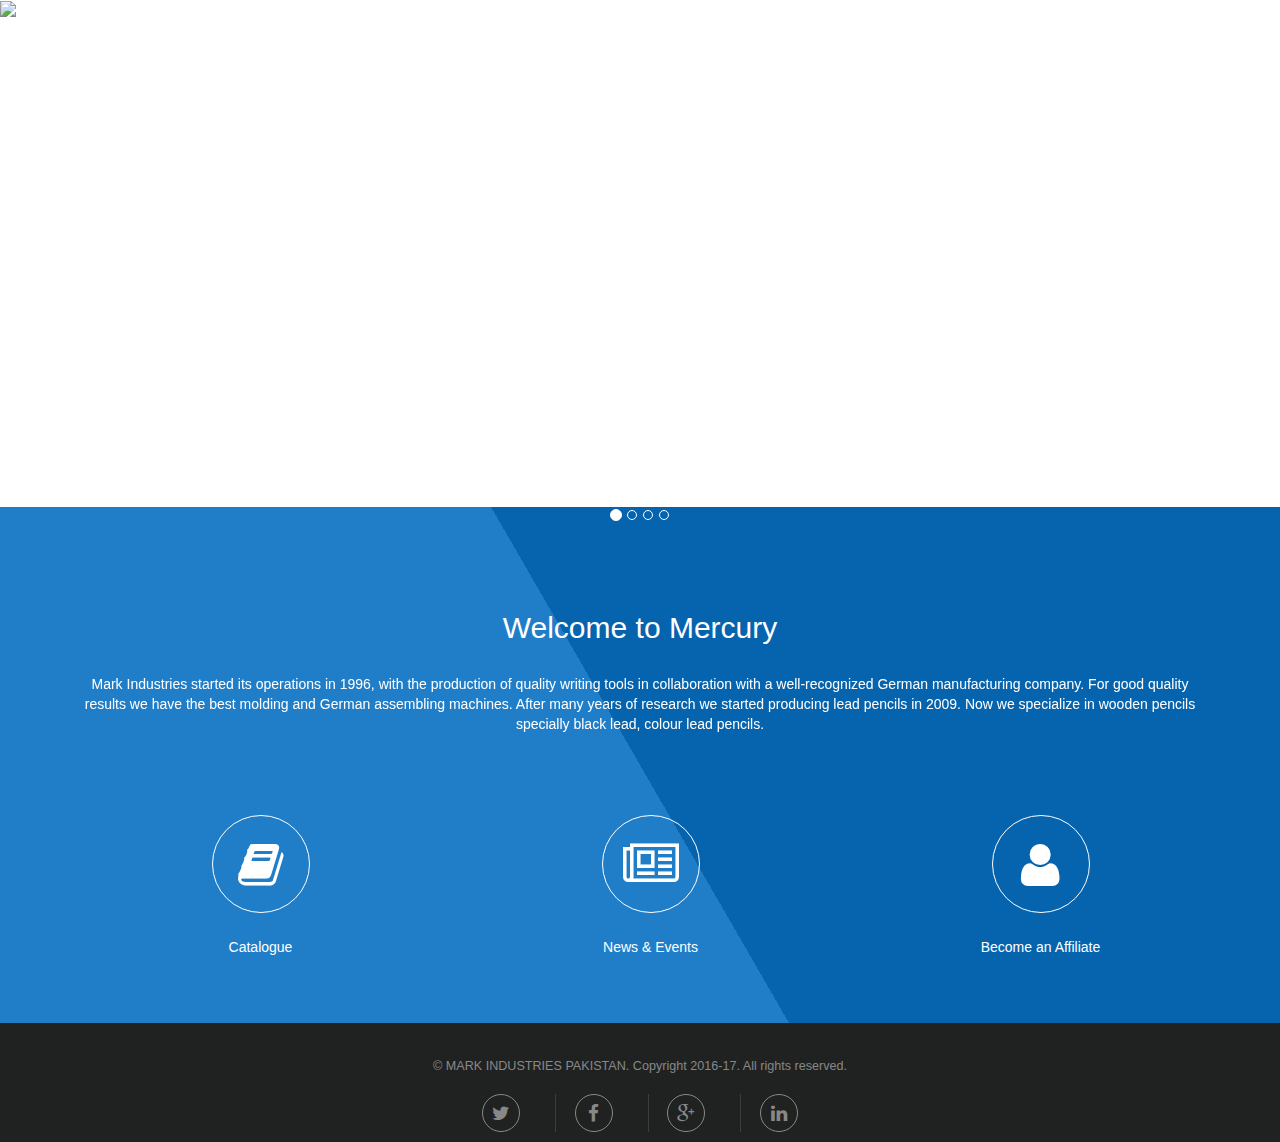
==== index2.html @ 8fe3e16c "Mark Industries [Concept]" ====
<!DOCTYPE html>

<html lang="en">
	<head>
		<meta charset="UTF-8">
		<title>MERCURY - Home</title>

		<script src="js/jquery.min.js"></script>
		<script src="js/skel.min.js"></script>
		<script src="js/skel-layers.min.js"></script>
		<script src="js/init.js"></script>
		<noscript>
			
			<link rel="stylesheet" href="css/style.css" />
      <link href="css/elements.css" rel="stylesheet">
<script src="js/my_js.js"></script>
			
		</noscript>
		<link rel="stylesheet" href="http://maxcdn.bootstrapcdn.com/bootstrap/3.3.6/css/bootstrap.min.css">
  <script src="https://ajax.googleapis.com/ajax/libs/jquery/1.12.2/jquery.min.js"></script>
  <script src="http://maxcdn.bootstrapcdn.com/bootstrap/3.3.6/js/bootstrap.min.js"></script>
	</head>
	
 
<!-- 	<body class= "landing" onload="enableAutoplay()">
		<audio loop id="myAudio" width="320" height="176" controls="controls">
  <source src="entrancesounds.mp3" type="audio/mp3">
 
</audio> -->
<body>

  <section>
		<!-- Header -->
			<header id="header" >
<!-- <div id="parent" style="margin:auto; text-align:center;"> -->
	<div>

<div class="container" style="width: 100%; height: 100%; padding: 0px;">
  <br>
  <div id="myCarousel" class="carousel slide" data-ride="carousel">
    <!-- Indicators -->
    <ol class="carousel-indicators">
      <li data-target="#myCarousel" data-slide-to="0" class="active"></li>
      <li data-target="#myCarousel" data-slide-to="1"></li>
      <li data-target="#myCarousel" data-slide-to="2"></li>
      <li data-target="#myCarousel" data-slide-to="3"></li>
    </ol>

    <!-- Wrapper for slides -->
    <div class="carousel-inner" role="listbox">


      <div class="item active">
        <img src="brito.jpg" alt="ONE" width="100%">
        <div class="carousel-caption">
          <!-- <h3>Chania</h3> -->
          <!-- <p>The atmosphere in Chania has a touch of Florence and Venice.</p> -->
        </div>
      </div>

    
      <div class="item">
        <img src="red.jpg" alt="TWO" width="100%">
        <div class="carousel-caption">
          <!-- <h3>Flowers</h3>
          <p>Beatiful flowers in Kolymbari, Crete.</p> -->
        </div>
      </div>

       <div class="item">
        <img src="urdu.jpg" alt="THREE" width="100%">
        <div class="carousel-caption">
          <!-- <h3>Flowers</h3>
          <p>Beatiful flowers in Kolymbari, Crete.</p> -->
        </div>
      </div>

       <div class="item">
        <img src="highlighter.jpg" alt="FOUR" width="100%">
        <div class="carousel-caption">
          <!-- <h3>Flowers</h3>
          <p>Beatiful flowers in Kolymbari, Crete.</p> -->
        </div>
      </div>


<!-- <div id="popup3" align="center" style="display: none" >Go to NYU Home</div>
</div> --> 	<!-- 
<h1><a href="#index.html">Welcome to the Entrance!</a></h1> -->

				<nav id="nav" style="top: -8px; position: fixed;">
					<ul class="actions">
          <img src="MERCURY LOGO NEW.png" style="width: 15%; height: 70%; display: block; margin-top: 15px; margin-left: auto; margin-right: auto;" align="left"></img>

          </nav>
          <nav id="nav" style="position: fixed;">
            <ul class="actions">
            
					<li><a href="index2.html">Home</a></li>
						<li><a href="index3.html">Products</a></li>
						<li><a href="index5.html">About Us</a></li>
						<li><a href="index4.html">Contact Us</a></li>
				</nav>

          
			</header>
			 </div>
</div>
	</li>
				</ul>
      </section>

<!-- One -->
      

    <!-- Two -->
      <!-- <section id="two" class="wrapper style1 align-center">
        <div class="container">
          <header>
            <h2>Welcome to Mercury</h2>
            <br>
            <p>Mark Industries started its operations in 1996, with the production of quality writing tools in collaboration with a well-recognized German manufacturing company. For good quality results we have the best molding and German assembling machines. After many years of research we started producing lead pencils in 2009. Now we specialize in wooden pencils specially black lead, colour lead pencils.</p>
          </header>
          <div class="row 200%">
            <section class="feature 6u 12u$(small)">
              <img class="image fit" src="images/pic01.jpg" alt="" />
              <h3 class="title">Lorem ipsum dolor</h3>
              <p>Lorem ipsum dolor sit amet, consectetur adipisicing elit. Dolore ipsa voluptate, quae quibusdam. Doloremque similique, reiciendis sit quibusdam aperiam? Lorem ipsum dolor sit amet, consectetur adipisicing elit.</p>
            </section>
            <section class="feature 6u$ 12u$(small)">
              <img class="image fit" src="images/pic02.jpg" alt="" />
              <h3 class="title">Esse, fugiat, in</h3>
              <p>Natus perspiciatis fugit illum porro iusto fuga nam voluptas minima voluptates deserunt, veniam reiciendis harum repellat necessitatibus. Animi, adipisci qui. Lorem ipsum dolor sit amet, consectetur adipisicing elit.</p>
            </section>
            <section class="feature 6u 12u$(small)">
              <img class="image fit" src="images/pic03.jpg" alt="" />
              <h3 class="title">Voluptates, repudiandae, dolor</h3>
              <p>Voluptatibus repellendus tempora, quia! Consequuntur atque, rerum quis, ullam labore officiis ipsa beatae dolore, assumenda eos harum repudiandae, qui ab! Lorem ipsum dolor sit amet, consectetur adipisicing elit.</p>
            </section>
            <section class="feature 6u$ 12u$(small)">
              <img class="image fit" src="images/pic04.jpg" alt="" />
              <h3 class="title">Eveniet, reiciendis, veniam</h3>
              <p>Rem nulla molestiae inventore quibusdam repudiandae doloremque eveniet ullam, qui autem possimus saepe laudantium numquam sapiente vel. Repudiandae, nihil tempore. Lorem ipsum dolor sit amet, consectetur adipisicing elit.</p>
            </section>
            <section class="4u$ 12u$(small)">
              <i class="icon big rounded fa-book"></i>
              <p>Catalogue</p>
            </section>

            <section class="4u$ 12u$(small)">
              <i class="icon big rounded fa-book"></i>
              <p>Catalogue</p>
            </section>
          </div>
          <footer>
            <ul class="actions">
              <li>
                <a href="#" class="button alt big">Learn More</a>
              </li>
            </ul>
          </footer>
        </div>
      </section>
 -->
 <br></br>
 <br></br>
 <br></br>
 <br></br>
 <br></br>
 <br></br>
 <br></br>
 <br></br>
 <br></br>
 <br></br>
 <br></br>
 
 
   <section id="one" class="wrapper style1 align-center">
        <div class="container">
          <header>
            <h2>Welcome to Mercury</h2>
            <br>
            <p>Mark Industries started its operations in 1996, with the production of quality writing tools in collaboration with a well-recognized German manufacturing company. For good quality results we have the best molding and German assembling machines. After many years of research we started producing lead pencils in 2009. Now we specialize in wooden pencils specially black lead, colour lead pencils.</p>
          </header>
          <div class="row 100%">
            <a href="#" style="color: white;"> <section class="4u 12u$(small)">
              <i class="icon big rounded fa-book"></i>
              <p>Catalogue</p></a>
            </section>
            <a href="#" style="color: white;"><section class="4u 12u$(small)">
              <i class="icon big rounded fa-newspaper-o"></i>
              <p>News & Events</p></a>
            </section>
            <a href="#" style="color: white;"><section class="4u$ 12u$(small)">
              <i class="icon big rounded fa-user"></i>
              <p>Become an Affiliate</p></a>
            </section>
          </div>
        </div>
      </section>

    <!-- Footer -->
      <footer id="footer">
        <div class="container">
          <!-- <div class="row"> -->
            <!-- <section class="4u 6u(medium) 12u$(small)">
              <h3>Lorem ipsum</h3>
              <p>Lorem ipsum dolor sit amet, consectetur adipisicing elit. Assumenda, cumque!</p>
              <ul class="alt">
                <li><a href="#">Lorem ipsum dolor sit amet.</a></li>
                <li><a href="#">Quod adipisci perferendis et itaque.</a></li>
                <li><a href="#">Itaque eveniet ullam, veritatis reiciendis?</a></li>
                <li><a href="#">Accusantium repellat accusamus a, soluta.</a></li>
              </ul>
            </section> -->
            <!-- <section class="4u 6u$(medium) 12u$(small)">
              <h3>Nostrum, repellat!</h3>
              <p>Tenetur voluptate exercitationem eius tempora! Obcaecati suscipit, soluta earum blanditiis.</p>
              <ul class="alt">
                <li><a href="#">Lorem ipsum dolor sit amet.</a></li>
                <li><a href="#">Id inventore, qui necessitatibus sunt.</a></li>
                <li><a href="#">Deleniti eum odit nostrum eveniet.</a></li>
                <li><a href="#">Illum consectetur quibusdam eos corporis.</a></li>
              </ul>
            </section> -->
            <!-- <section class="4u$ 12u$(small) 12u$(small)">
              <h4>Contact Us</h4>
              <ul class="icons">
                <li><a href="#" class="icon rounded fa-twitter"><span class="label">Twitter</span></a></li>
                <li><a href="#" class="icon rounded fa-facebook"><span class="label">Facebook</span></a></li>
                <li><a href="#" class="icon rounded fa-pinterest"><span class="label">Pinterest</span></a></li>
                <li><a href="#" class="icon rounded fa-google-plus"><span class="label">Google+</span></a></li>
                <li><a href="#" class="icon rounded fa-linkedin"><span class="label">LinkedIn</span></a></li>
              </ul> -->
              <!-- <ul class="tabular">
                <li> -->
                  <!-- <h4>Address</h4>
                  1234 Somewhere Road<br>
                  Nashville, TN 00000 -->
                <!-- </li>
                <li> -->
                  <!-- <h4>Mail</h4>
                  <a href="#">someone@untitled.tld</a> -->
                <!-- </li>
                <li> -->
                  <!-- <h4>Phone</h4>
                  (000) 000-0000 -->
                <!-- </li>
              </ul> -->
            <!-- </section> -->
          </div>
          <ul class="copyright">
            <li>&copy; MARK INDUSTRIES PAKISTAN. Copyright 2016-17. All rights reserved.</li>
            <br></br>
            <ul class="icons" align="center">
                <li><a href="#" class="icon rounded fa-twitter"><span class="label">Twitter</span></a></li>
                <li><a href="#" class="icon rounded fa-facebook"><span class="label">Facebook</span></a></li>
                <li><a href="#" class="icon rounded fa-google-plus"><span class="label">Google+</span></a></li>
                <li><a href="#" class="icon rounded fa-linkedin"><span class="label">LinkedIn</span></a></li>
              </ul>
          <!--  <li>Design: <a href="http://templated.co">TEMPLATED</a></li>
            <li>Images: <a href="http://unsplash.com">Unsplash</a></li>
          </ul>
        </div> -->
      </footer>
		<!-- Main -->
		

<!-- 			<section id="main"> -->
				<!-- <div class="container"> -->
					<!-- <div id="banner3">
 -->
					<!-- <header class="major">
						<h2>Entrance</h2>
						<p style="color:white;">This is the back entrance of the NYU Shanghai Academic Building. This is where the shuttle buses drop off and pick up students, when they need to go to and from the dorms.</p> -->
						
						<!-- <div class="moving-zone">
     <div class="popup2">
        <div class="popup2-content">
            <div class="popup2-text">
               <a href="#source_video" style="color:white; text-decoration:none;"> Scroll down to see more!</a><br/>
            </div>
        </div>
    </div>
</div> -->
					
				<!-- </div>
				<div id="parent1">
				<a href="index4.html"> <img src="cafe-icon.png" style="width: 100px; height: 100px; padding: 10px; margin-top: 100px; left: 10px; position: absolute;" align="left"></img></a>
					<div id="popup4" align="left" style="display: none; color:white; margin-top: 200px; position:absolute; left: 21px; width: 100px; padding: 10px;">2F Café</div>
</div> 	
<div id="parent2">
				<a href="index3.html"> <img src="lounge-icon.png" style="width: 100px; height: 100px; padding: 10px; margin-top: 250px; left: 10px; position: absolute;" align="left"></img></a>
					<div id="popup5" align="left" style="display: none; color:white; margin-top: 340px; position:absolute; left: 23px; width: 100px; padding: 10px;">Lounge</div>
</div> 	

<div id="parent3">
				<a href="index5.html"> <img src="library-icon.png" style="width: 100px; height: 100px; padding: 10px; margin-top: 250px; position: absolute; right: 10px;" align="right"></img></a>
					<div id="popup6" align="right" style="display: none; color:white; position:absolute; right: 25px; width: 100px; padding: 10px; margin-top: 340px;">Library</div>
</div> 	

<div id="parent4">
				<a href="index2.html"> <img src="entrance-icon.png" style="width: 100px; height: 100px; padding: 10px; margin-top: 100px; position: absolute; right: 10px;"  align="right"></img></a>
					<div id="popup7" align="right" style="display: none; color:white; position:absolute; right: 18px; width: 100px; padding: 10px; margin-top: 190px;">Entrance</div>
</div> 	
					<div class="valiantPhoto" id="source_video" data-photo-src="entrance.jpg"></div>
					<div class="moving-zone1"><div class="popup2">
        <div class="popup2-content">
            <div class="popup2-text">
               <a href="#Video" onclick= "$('#Video').css('display', 'block');document.getElementById('myAudio').pause();" style="color:white; text-decoration:none;"> Go to Live 360 Video!</a><br/>
            </div>
        </div>
    </div>
</div>
<div class="popup"> Click on the image and move your mouse to rotate, and get a 360 degree view! You can also zoom in and out using your mouse scroll.
    <div class="close ns-close"></div></div>

    <div id="Video" style="display: none; position: absolute;"> <iframe width="1280" height="720" src="https://www.youtube.com/embed/By4RHxQS0ng" frameborder="0" allowfullscreen></iframe> </div>
 -->
				

	</body>
</html>
---- css/style.css ----
@charset "UTF-8";
@import url(font-awesome.min.css);
@import url("http://fonts.googleapis.com/css?family=Lato:300,400");

/*
	Interphase by TEMPLATED
	templated.co @templatedco
	Released for free under the Creative Commons Attribution 3.0 license (templated.co/license)
*/

/* Basic */

	hmtl{
    box-shadow: inset 0px 0px 90px rgba(0, 0, 0, 0.5);
  height:100%
}

/*body{
  background:#27AE60;
  margin:0px;
  padding:0px;
  position:relative;
}*/


/*.moving-zone1 {
    position: absolute;
*/    /*top:80%; right:10%;*/
/*    width:300px; height:120px;
*/    /*margin: -120px 0 0 320px;*/
/*    right: 10px;
    top:95% ;
      perspective: 800px;
}
*/
/*.moving-zone {
    position: absolute;
    top:50%; left:50%;
    width:300px; height:120px;
    margin: -120px 0 0 320px;
    perspective: 800px;
}
.popup2 {
    position: absolute;
    width:300px;
    padding: 10px;
    box-sizing: border-box;
    border-radius: 20px 0 20px 0;
    cursor: pointer;
    transform-style: preserve-3d;
    background: -webkit-linear-gradient(top left, transparent 100%, #581845 50%);
    background:    -moz-linear-gradient(top left, transparent 100%, #581845 50%);
    background:     -ms-linear-gradient(top left, transparent 100%, #581845 50%);
    background:      -o-linear-gradient(top left, transparent 100%, #581845 50%);
    background:         linear-gradient(top left, transparent 100%, #581845 50%);
}
.popup2:before {
    content: '';
    position: absolute;
    left:5%; top:5%;
    width:90%; height:90%;
    border-radius: inherit;
    background: rgba(0,0,0,.1);
    box-shadow: 0 0 40px 20px rgba(0,0,0,.1);
    transform: translateZ(-100px);
}
.popup2-content {
    background: rgba(88, 24, 69, 0.6);
    padding: 20px;
    box-sizing: border-box;
    border-radius: 10px 0 10px 0;
}
.popup2-text {
    color: white;
    font-family: "Lato", Helvetica, sans-serif;
    font-size: 20px;
    line-height: 30px;
    font-weight: 100;
    text-align: center;
    transform: translateZ(15px);

}

.popup2-text:hover{

text-decoration: underline;

}
*/
/*.popup2-text b {
    color: #57164c;
    font-weight: 300;
}
*/
#wrapper{
	display: none;
  position:relative;
  width:500px;
  height:500px;
  /*background:#27AE60;*/
  margin: 0px auto;
  -webkit-box-shadow: 0px 0px 20px 0px rgba(50, 50, 50, 0.1);
  -moz-box-shadow:    0px 0px 20px 0px rgba(50, 50, 50, 0.1);
  box-shadow:         0px 0px 20px 0px rgba(50, 50, 50, 0.1);
  transition: box-shadow 0.8s;
}

#wrapper:hover{
  -webkit-box-shadow: 0px 0px 20px 0px rgba(50, 50, 50, 0.3);
  -moz-box-shadow:    0px 0px 20px 0px rgba(50, 50, 50, 0.3);
  box-shadow:         0px 0px 20px 0px rgba(50, 50, 50, 0.3);
}

/*
.bounce {
  -moz-animation: bounce 2s infinite;
  -webkit-animation: bounce 2s infinite;
  animation: bounce 2s infinite;
}*/

#test p,h2,i {
    margin-top: 25px;
    font-size: 21px;
    text-align: center;

    -webkit-animation: fadein 2s; /* Safari, Chrome and Opera > 12.1 */
       -moz-animation: fadein 2s; /* Firefox < 16 */
        -ms-animation: fadein 2s; /* Internet Explorer */
         -o-animation: fadein 2s; /* Opera < 12.1 */
            animation: fadein 2s;
}

@keyframes fadein {
    from { opacity: 0; }
    to   { opacity: 1; }
}

/* Firefox < 16 */
@-moz-keyframes fadein {
    from { opacity: 0; }
    to   { opacity: 1; }
}

/* Safari, Chrome and Opera > 12.1 */
@-webkit-keyframes fadein {
    from { opacity: 0; }
    to   { opacity: 1; }
}

/* Internet Explorer */
@-ms-keyframes fadein {
    from { opacity: 0; }
    to   { opacity: 1; }
}

/* Opera < 12.1 */
@-o-keyframes fadein {
    from { opacity: 0; }
    to   { opacity: 1; }
}

i:hover {

color:#53B1FB;
-moz-transition: all 0.3s ease-in-out;
			-webkit-transition: all 0.3s ease-in-out;
			-o-transition: all 0.3s ease-in-out;
			-ms-transition: all 0.3s ease-in-out;
			transition: all 0.3s ease-in-out;
}

/*.bounce {
 
  -webkit-animation:bounce 3s infinite;
}

@-webkit-keyframes bounce {
  0%       { bottom:5px; }
  25%, 75% { bottom:15px; }
  50%      { bottom:20px; }
  100%     {bottom:0;}
}
HTML*/


.bounce {
  position:relative;
  left:50%;
  bottom:0;
  margin-top:-25px;
  margin-left:-25px;
  height:50px;
  width:50px;
  -webkit-animation:bounce 2.5s infinite;
}

@-webkit-keyframes bounce {
  0%       { bottom:5px; }
  25%, 75% { bottom:15px; }
  50%      { bottom:20px; }
  100%     {bottom:0;}
}
	body {
		background: white;
	}

	body, select, textarea {
		color: #444;
		font-family: "Lato", Helvetica, sans-serif;
		font-size: 15pt;
		font-weight: 300;
		line-height: 1.65em;
	}

	a {
		color: white;
		text-decoration: underline;
	}

		a:hover {
			text-decoration: none;
		}

	strong, b {
		color: #0664ae;
		font-weight: 400;
	}

	em, i {
		font-style: italic;
	}

	p {
		margin: 0 0 2em 0;
	}

	h1, h2, h3, h4, h5, h6 {
		color: white;
		font-weight: 300;
		line-height: 1em;
		margin: 0 0 1em 0;
	}

		h1 a, h2 a, h3 a, h4 a, h5 a, h6 a {
			color: inherit;
			text-decoration: none;
		}

	h2 {
		font-size: 1.75em;
		line-height: 1.5em;
	}

	h3 {
		font-size: 1.35em;
		line-height: 1.5em;
	}

	h4 {
		font-size: 1.1em;
		line-height: 1.5em;
	}

	h5 {
		font-size: 0.9em;
		line-height: 1.5em;
	}

	h6 {
		font-size: 0.7em;
		line-height: 1.5em;
	}

	sub {
		font-size: 0.8em;
		position: relative;
		top: 0.5em;
	}

	sup {
		font-size: 0.8em;
		position: relative;
		top: -0.5em;
	}

	hr {
		border: 0;
		border-bottom: medium 1px rgba(144, 144, 144, 0.25);
		margin: 2em 0;
	}

		hr.major {
			margin: 3em 0;
		}

	blockquote {
		border-left: solid 4px rgba(144, 144, 144, 0.25);
		font-style: italic;
		margin: 0 0 2em 0;
		padding: 0.5em 0 0.5em 2em;
	}

	code {
		background: rgba(144, 144, 144, 0.075);
		border-radius: 4px;
		border: solid 1px rgba(144, 144, 144, 0.25);
		font-family: "Courier New", monospace;
		font-size: 0.9em;
		margin: 0 0.25em;
		padding: 0.25em 0.65em;
	}

	pre {
		-webkit-overflow-scrolling: touch;
		font-family: "Courier New", monospace;
		font-size: 0.9em;
		margin: 0 0 2em 0;
	}

		pre code {
			display: block;
			line-height: 1.75em;
			padding: 1em 1.5em;
			overflow-x: auto;
		}

	.align-left {
		text-align: left;
	}

	.align-center {
		text-align: center;
	}

	.align-right {
		text-align: right;
	}

	
/*img.logo
{
    -webkit-animation-name:             rotate; 
    -webkit-animation-duration:         4s; 
    -webkit-animation-iteration-count:  infinite;
    -webkit-animation-timing-function: linear;
}*/
/*#clip2 {*/
/*
		overflow: hidden*/
/*		margin:auto; 
		margin-top: 50px; 
		margin-bottom: 30px;
		position: absolute;
		display: none;
		width: 800px; 
		height: 500px; 
		
	}
*/
/*	#clip3 {*/
/*
		overflow: hidden*/
/*		margin:auto; 
		margin-top: 50px; 
		margin-bottom: 30px;
		position: absolute;
		display: none;
		width: 800px; 
		height: 500px; 
		
	}
*/
/*	#clip4 {*/
/*
		overflow: hidden*/
/*		margin:auto; 
		margin-top: 50px; 
		margin-bottom: 30px;
		position: absolute;
		display: none;
		width: 800px; 
		height: 500px; 
		
	}
*/



	/* The container <div> - needed to position the dropdown content */
/*.dropdown {
    position: relative;
    display: block;
}
*/
/* Dropdown Content (Hidden by Default) */
/*.dropdown-content {
    display: none;
    position: absolute;
    background-color: #f9f9f9;
    min-width: 160px;
    /*box-shadow: 0px 8px 16px 0px rgba(0,0,0,0.2);*/
/*}
*//**/
/* Links inside the dropdown */
/*.dropdown-content a {
    color: black;
    padding: 12px 16px;
    text-decoration: none;
    display: block;
}
*/
/* Change color of dropdown links on hover */
/*.dropdown-content a:hover {background-color: #f1f1f1}
*/

/* Show the dropdown menu on hover */
/*.dropdown:hover .dropdown-content {
    display: block;
}
*/
/* Change the background color of the dropdown button when the dropdown content is shown */
/*.dropdown:hover .dropbtn {
    background-color: #3e8e41;
    padding: 12px 16px;
}
*/

/* The container <div> - needed to position the dropdown content */
/*.dropdown1 {
    position: absolute;
    display: none;

}
*/
/*.dropbtn1{

    background-color: #57264c;
			border: 1px solid #ffffff;
			font-weight: 300;
			color: white;
			padding: 10px;
			margin-left: 10px;
			margin-top: 100px;

}
*/
/* Dropdown Content (Hidden by Default) */
/*.dropdown1-content {
    display: none;
    position: absolute;
    background-color: #f9f9f9;
    min-width: 160px;
    box-shadow: 0px 8px 16px 0px rgba(0,0,0,0.2);
}
*/
/* Links inside the dropdown */
/*.dropdown1-content a {
    color: black;
    padding: 12px 16px;
    text-decoration: none;
    display: block;
}
*/
/* Change color of dropdown links on hover */
/*.dropdown1-content a:hover {background-color: #f1f1f1}
*/
/* Show the dropdown menu on hover */
/*.dropdown1:hover .dropdown-content {
    display: block;
}
*/
/* Change the background color of the dropdown button when the dropdown content is shown */
/*.dropdown1:hover .dropbtn1 {
    background-color: #85467A;
}
*/

 .carousel-inner {
    height: 550px;
}

.carousel-inner .item {
    max-width: 100%;
    max-height: 100%;
}

.carousel-inner .item img {
    width: 100%;
    min-height: 100%;
    max-height: none;
}

/* Section/Article */

	section.special, article.special {
		text-align: center;
	}

	header p {
		position: relative;
		margin: 0 0 1.5em 0;
	}

	header h2 + p {
		font-size: 1.25em;
		margin-top: -1em;
		line-height: 1.5em;
	}

	header h3 + p {
		font-size: 1.1em;
		margin-top: -0.8em;
		line-height: 1.5em;
	}

	header h4 + p,
	header h5 + p,
	header h6 + p {
		font-size: 0.9em;
		margin-top: -0.6em;
		line-height: 1.5em;
	}

	header.major {
		text-align: center;
		margin-bottom: 3em;
	}

		header.major h2 {
			font-size: 3em;
		}

		header.major p {
			border-top: medium double white;
			display: inline-block;
			padding: 2em 2em 0 2em;
		}

/* Form */

	

	label {
		color: #666;
		display: block;
		font-size: 0.9em;
		font-weight: 400;
		
	}

	
	.select-wrapper {
		text-decoration: none;
		display: block;
		position: relative;
	}

		.select-wrapper:before {
			content: "";
			-moz-osx-font-smoothing: grayscale;
			-webkit-font-smoothing: antialiased;
			font-family: FontAwesome;
			font-style: normal;
			font-weight: normal;
			text-transform: none !important;
		}

		.select-wrapper:before {
			color: rgba(144, 144, 144, 0.25);
			display: block;
			height: 2.75em;
			line-height: 2.75em;
			pointer-events: none;
			position: absolute;
			right: 0;
			text-align: center;
			top: 0;
			width: 2.75em;
		}

		.select-wrapper select::-ms-expand {
			display: none;
		}

	
	textarea {
		padding: 0.75em 1em;
	}

	
/* Box */

	.box {
		border-radius: 4px;
		border: solid 1px rgba(144, 144, 144, 0.25);
		margin-bottom: 2em;
		padding: 1.5em;
	}

		.box > :last-child,
		.box > :last-child > :last-child,
		.box > :last-child > :last-child > :last-child {
			margin-bottom: 0;
		}

		.box.alt {
			border: 0;
			border-radius: 0;
			padding: 0;
		}

/* Icon */

	.icon {
		text-decoration: none;
		border-bottom: none;
		position: relative;
		color: white;
		opacity: 1;
	}

	.icon:hover {

		opacity: 0.6;
		-moz-transition: all 0.3s ease-in-out;
			-webkit-transition: all 0.3s ease-in-out;
			-o-transition: all 0.3s ease-in-out;
			-ms-transition: all 0.3s ease-in-out;
			transition: all 0.3s ease-in-out;
	}

		.icon:before {
			-moz-osx-font-smoothing: grayscale;
			-webkit-font-smoothing: antialiased;
			font-family: FontAwesome;
			font-style: normal;
			font-weight: normal;
			text-transform: none !important;
		}

		.icon > .label {
			display: none;
		}

		.icon.rounded {
			border-radius: 100%;
			border: 1px solid #4dac71;
			display: inline-block;
			height: 2em;
			line-height: 2em;
			text-align: center;
			width: 2em;
		}

			.icon.rounded.big {
				font-size: 3.5em;
			}

/* Image */

	.image {
		border-radius: 4px;
		border: 0;
		display: inline-block;
		position: relative;
	}

		.image img {
			border-radius: 4px;
			display: block;
		}

		.image.left {
			float: left;
			padding: 0 1.5em 1em 0;
			top: 0.25em;
		}

		.image.right {
			float: right;
			padding: 0 0 1em 1.5em;
			top: 0.25em;
		}

		.image.left, .image.right {
			max-width: 40%;
		}

			.image.left img, .image.right img {
				width: 100%;
			}

		.image.fit {
			display: block;
			margin: 0 0 2em 0;
			width: 100%;
		}

			.image.fit img {
				width: 100%;
			}

/* List */

/*	ol {
		list-style: decimal;
		margin: 0 0 2em 0;
		padding-left: 1.25em;
	}

*//*		ol li {
			padding-left: 0.25em;
		}
*/
	ul {
		list-style: disc;
		margin: 0 0 2em 0;
		/*padding-left: 1em;*/
	}
/*
		ul li {
			padding-left: 0.5em;
		}*/

		ul.alt {
			list-style: none;
			padding-left: 0;
		}

			ul.alt li {
				border-top: solid 1px rgba(144, 144, 144, 0.25);
				padding: 0.8em 0;
			}

				ul.alt li:first-child {
					border-top: 0;
					padding-top: 0;
				}

		ul.icons {
			cursor: default;
			list-style: none;
			padding-left: 0;
		}

			ul.icons li {
				display: inline-block;
				padding: 0 1em 0 0;
			}

				ul.icons li:last-child {
					padding-right: 0;
				}

		ul.actions {
			cursor: default;
			list-style: none;
			padding-left: 0;
		}

			ul.actions li {
				display: inline-block;
				padding: 0 1em 0 0;
				vertical-align: middle;
			}

				ul.actions li:last-child {
					padding-right: 0;
				}

			ul.actions.small li {
				padding: 0 0.5em 0 0;
			}

			ul.actions.vertical li {
				display: block;
				padding: 1em 0 0 0;
			}

				ul.actions.vertical li:first-child {
					padding-top: 0;
				}

				ul.actions.vertical li > * {
					margin-bottom: 0;
				}

			ul.actions.vertical.small li {
				padding: 0.5em 0 0 0;
			}

				ul.actions.vertical.small li:first-child {
					padding-top: 0;
				}

			ul.actions.fit {
				display: table;
				margin-left: -1em;
				padding: 0;
				table-layout: fixed;
				width: calc(100% + 1em);
			}

				ul.actions.fit li {
					display: table-cell;
					padding: 0 0 0 1em;
				}

					ul.actions.fit li > * {
						margin-bottom: 0;
					}

				ul.actions.fit.small {
					margin-left: -0.5em;
					width: calc(100% + 0.5em);
				}

					ul.actions.fit.small li {
						padding: 0 0 0 0.5em;
					}

		ul.tabular {
			list-style: outside none none;
			padding: 0px;
		}

			ul.tabular li {
				border-top: solid 1px rgba(144, 144, 144, 0.25);
				line-height: 1.75em;
				margin: 1.5em 0px 0px;
				padding-left: 7em;
				padding-top: 12px;
				position: relative;
			}

				ul.tabular li:first-child {
					border-top: 0;
					margin-top: 0;
				}

				ul.tabular li h3 {
					left: 0px;
					position: absolute;
					text-align: center;
					top: 12px;
					vertical-align: top;
					width: 1em;
				}

	dl {
		margin: 0 0 2em 0;
	}

/* Table */

	.table-wrapper {
		-webkit-overflow-scrolling: touch;
		overflow-x: auto;
	}

	/*table {
		margin: 0 0 2em 0;
		width: 100%;
	}

		table tbody tr {
			border: solid 1px rgba(144, 144, 144, 0.25);
			border-left: 0;
			border-right: 0;
		}

			table tbody tr:nth-child(2n + 1) {
				background-color: rgba(144, 144, 144, 0.075);
			}

		table td {
			padding: 0.75em 0.75em;
		}

		table th {
			color: #666;
			font-size: 0.9em;
			font-weight: 400;
			padding: 0 0.75em 0.75em 0.75em;
			text-align: left;
		}

		table thead {
			border-bottom: solid 2px rgba(144, 144, 144, 0.25);
		}

		table tfoot {
			border-top: solid 2px rgba(144, 144, 144, 0.25);
		}

		table.alt {
			border-collapse: separate;
		}

			table.alt tbody tr td {
				border: solid 1px rgba(144, 144, 144, 0.25);
				border-left-width: 0;
				border-top-width: 0;
			}

				table.alt tbody tr td:first-child {
					border-left-width: 1px;
				}

			table.alt tbody tr:first-child td {
				border-top-width: 1px;
			}

			table.alt thead {
				border-bottom: 0;
			}

			table.alt tfoot {
				border-top: 0;
			}
*/

/* Footer */

	#footer {
		background: #202222;
		color: #888;
		padding: 10px;
	}

		#footer h2, #footer h3, #footer h4 {
			color: #ffffff;
		}

		#footer a {
			-moz-transition: all 0.2s ease-in-out;
			-webkit-transition: all 0.2s ease-in-out;
			-o-transition: all 0.2s ease-in-out;
			-ms-transition: all 0.2s ease-in-out;
			transition: all 0.2s ease-in-out;
			color: #888;
		}

			#footer a:active, #footer a:hover {
				color: #ffffff;
			}

		#footer .icons .rounded {
			border-color: #888;
			font-size: 1.5em;
		}

			#footer .icons .rounded:active, #footer .icons .rounded:hover {
				border-color: #ffffff;
			}

		#footer .copyright {
			font-size: 0.9em;
			margin: 2em 0 0 0;
			padding: 0;
			text-align: center;
		}

			#footer .copyright li {
				border-left: solid 1px rgba(144, 144, 144, 0.25);
				display: inline-block;
				list-style: none;
				margin-left: 1.5em;
				padding-left: 1.5em;
			}

				#footer .copyright li:first-child {
					border-left: 0;
					margin-left: 0;
					padding-left: 0;
				}
/* Button */

	/*input[type="submit"],
	input[type="reset"],
	input[type="button"],
	.button {
		-moz-appearance: none;
		-webkit-appearance: none;
		-o-appearance: none;
		-ms-appearance: none;
		appearance: none;
		-moz-transition: background-color 0.2s ease-in-out, color 0.2s ease-in-out;
		-webkit-transition: background-color 0.2s ease-in-out, color 0.2s ease-in-out;
		-o-transition: background-color 0.2s ease-in-out, color 0.2s ease-in-out;
		-ms-transition: background-color 0.2s ease-in-out, color 0.2s ease-in-out;
		transition: background-color 0.2s ease-in-out, color 0.2s ease-in-out;
		background-color: rgba(88, 24, 69, 0.4);
		border-radius: 4px;
		border: 0;
		color: #ffffff !important;
		cursor: pointer;
		display: inline-block;
		font-weight: 400;
		font-family: "Lato", Helvetica, sans-serif;
		height: 2.85em;
		line-height: 2.8em;
		padding: 0 2em;
		text-align: center;
		text-decoration: none;
		white-space: nowrap;
	}

		input[type="submit"]:hover,
		input[type="reset"]:hover,
		input[type="button"]:hover,
		.button:hover {
			background-color: rgba(88, 24, 69, 0.6);
		}

		input[type="submit"]:active,
		input[type="reset"]:active,
		input[type="button"]:active,
		.button:active {
			background-color: rgba(88, 24, 69, 0.6);
		}

		input[type="submit"].icon,
		input[type="reset"].icon,
		input[type="button"].icon,
		.button.icon {
			padding-left: 1.35em;
		}

			input[type="submit"].icon:before,
			input[type="reset"].icon:before,
			input[type="button"].icon:before,
			.button.icon:before {
				margin-right: 0.5em;
			}

		input[type="submit"].fit,
		input[type="reset"].fit,
		input[type="button"].fit,
		.button.fit {
			display: block;
			margin: 0 0 1em 0;
			width: 100%;
		}

		input[type="submit"].small,
		input[type="reset"].small,
		input[type="button"].small,
		.button.small {
			font-size: 0.8em;
		}

		input[type="submit"].big,
		input[type="reset"].big,
		input[type="button"].big,
		.button.big {
			font-size: 1.35em;
		}

		input[type="submit"].alt,
		input[type="reset"].alt,
		input[type="button"].alt,
		.button.alt {
			background-color: transparent;
			box-shadow: inset 0 0 0 2px rgba(144, 144, 144, 0.25);
			color: #666 !important;
		}

			input[type="submit"].alt:hover,
			input[type="reset"].alt:hover,
			input[type="button"].alt:hover,
			.button.alt:hover {
				background-color: rgba(144, 144, 144, 0.075);
			}

			input[type="submit"].alt:active,
			input[type="reset"].alt:active,
			input[type="button"].alt:active,
			.button.alt:active {
				background-color: rgba(144, 144, 144, 0.2);
			}

			input[type="submit"].alt.icon:before,
			input[type="reset"].alt.icon:before,
			input[type="button"].alt.icon:before,
			.button.alt.icon:before {
				color: white;
			}

		input[type="submit"].special,
		input[type="reset"].special,
		input[type="button"].special,
		.button.special {
			background-color: #4dac71;
			color: #ffffff !important;
		}

			input[type="submit"].special:hover,
			input[type="reset"].special:hover,
			input[type="button"].special:hover,
			.button.special:hover {
				background-color: #5cb67e;
			}

			input[type="submit"].special:active,
			input[type="reset"].special:active,
			input[type="button"].special:active,
			.button.special:active {
				background-color: #459a65;
			}

		input[type="submit"].disabled, input[type="submit"]:disabled,
		input[type="reset"].disabled,
		input[type="reset"]:disabled,
		input[type="button"].disabled,
		input[type="button"]:disabled,
		.button.disabled,
		.button:disabled {
			background-color: #444 !important;
			box-shadow: inset 0 -0.15em 0 0 rgba(0, 0, 0, 0.15);
			color: #fff !important;
			cursor: default;
			opacity: 0.25;
		}
*/
/* Header */

	body.landing #header {
		background-color: transparent;
		left: 0;
		position: absolute;
		top: 0;
	}

	#header {
		background-color: transparent;
		color: #ffffff;
		cursor: default;
		height: 4.75em;
		line-height: 1px;
		width: 100%;
		z-index: 10000;
	}

		#header h1 {
			color: #ffffff;
			height: inherit;
			left: 2.5em;
			line-height: inherit;
			margin: 0;
			padding: 0;
			position: absolute;
			top: 0;
		}

			#header h1 a {
				font-size: 1.25em;
			}

		#header nav {
			height: inherit;
			line-height: inherit;
			position: absolute;
			margin-right: 18px;
			top: 30px;
			vertical-align: middle;
		}

			#header nav > ul {
				list-style: none;
				margin: 0;
				padding-left: 0;
			}

				#header nav > ul > li {
					border-radius: 10px;
					display: inline-block;
					margin-left: 2.75em;
					padding-left: 0;
					font-size: 15px;
				}

					#header nav > ul > li a {
						-moz-transition: color 0.2s ease-in-out;
						-webkit-transition: color 0.2s ease-in-out;
						-o-transition: color 0.2s ease-in-out;
						-ms-transition: color 0.2s ease-in-out;
						transition: color 0.2s ease-in-out;
						color: white;
						display: inline-block;
						text-decoration: none;
					}

						#header nav > ul > li a:hover {
							color: #53B1FB;
						}

					#header nav > ul > li:first-child {
						margin-left: 0;
					}

					#header nav > ul > li .button {
						height: 2.25em;
						line-height: 2.25em;
						margin-bottom: 0;
						padding: 0 1em;
						position: relative;
						top: -0.075em;
						vertical-align: middle;
					}

		#header .container {
			position: relative;
		}

			#header .container h1 {
				left: 0;
			}

			#header .container nav {
				right: 0;
			}




		#header2 h1 {
			color: #ffffff;
			height: inherit;
			left: 2.5em;
			line-height: inherit;
			margin: 0;
			padding: 0;
			position: absolute;
			top: 0;
		}

			#header2 h1, h2 {
				font-size: 2.25em;
			}

			#header2 a {
				font-size: 1.00em;
			}

		#header2 nav {
			height: inherit;
			line-height: inherit;
			position: absolute;
			margin-right: 18px;
			top: 30px;
			vertical-align: middle;
		}

			#header2 nav > ul {
				list-style: none;
				margin: 0;
				padding-left: 0;
			}

				#header2 nav > ul > li {
					border-radius: 10px;
					display: inline-block;
					margin-left: 2.75em;
					padding-left: 0;
					font-size: 15px;
				}

					#header2 nav > ul > li a {
						-moz-transition: color 0.2s ease-in-out;
						-webkit-transition: color 0.2s ease-in-out;
						-o-transition: color 0.2s ease-in-out;
						-ms-transition: color 0.2s ease-in-out;
						transition: color 0.2s ease-in-out;
						color: white;
						display: inline-block;
						text-decoration: none;
					}

						#header2 nav > ul > li a:hover {
							color: #53B1FB;
						}

					#header2 nav > ul > li:first-child {
						margin-left: 0;
					}

					#header2 nav > ul > li .button {
						height: 2.25em;
						line-height: 2.25em;
						margin-bottom: 0;
						padding: 0 1em;
						position: relative;
						top: -0.075em;
						vertical-align: middle;
					}

		#header2 .container {
			position: relative;
		}

			#header2 .container h1 {
				left: 0;
			}

			#header2 .container nav {
				right: 0;
			}

/* Banner */

	#banner {
		/*background: url("images/overlay.png"), url("images/print.jpg"), url("../images/banner.jpg");*/
		background-position: center;
		background-repeat: no-repeat;
		background-size: cover;
		color: #ffffff;
		padding: 0px;
		text-align: center;
	}

#banner3 {
		background: url("images/overlay.png"), url("images/banner.jpg"), url("../images/banner.jpg");
		background-position: center;
		background-repeat: no-repeat;
		background-size: cover;
		color: #ffffff;
		padding: 100px;
		text-align: center;
	}

	/*.fadein { position:relative; width:500px; height:332px; }
.fadein img { position:absolute; left:0; top:0; }*/
/*
		#banner h2 {
			color: #ffffff;
			font-size: 3em;
			line-height: 1em;
			margin: 0 0 0.5em 0;
			padding: 0;
		}

		#banner p {
			font-size: 1.5em;
			margin: 1.5em 0 0 0;
		}

		#banner .actions {
			margin: 3em 0 0 0;
		}

		#banner .button {
			background-color: transparent;
			border: 1px solid #ffffff;
			font-weight: 300;
		}

			#banner .button:hover {
				background-color: rgba(255, 255, 255, 0.2);
			}

     

/* Wrapper */

	.wrapper {
		padding: 6em 0em 4em;
	}

		.wrapper.style1 {
			background-color: #0664ae;
			-moz-background-image: linear-gradient(60deg, #207EC8 50%, #0664ae 50%);
			-webkit-background-image: linear-gradient(60deg, #207EC8 50%, #0664ae 50%);
			-o-background-image: linear-gradient(60deg, #207EC8 50%, #0664ae 50%);
			-ms-background-image: linear-gradient(60deg, #207EC8 50%, #0664ae 50%);
			background-image: linear-gradient(60deg, #207EC8 50%, #0664ae 50%);
			color: #ffffff;
		}

			.wrapper.style1 header {
				margin-bottom: 4em;
			}

			.wrapper.style1 h2 {
				color: #ffffff;
			}

			.wrapper.style1 .icon.big {
				border-color: #ffffff;
				margin-bottom: 0.5em;
			}

/*		.wrapper.style2 .title, .wrapper.style2 header {
			border-bottom: medium double rgba(144, 144, 144, 0.25);
			padding-bottom: 1em;
			color: black;
		}
*/
		.wrapper.style2 header {
			margin-bottom: 4em;
		}

		.wrapper.style2 .feature {
			margin: 0 0 2em 0;
		}
		
.wrapper.style3 {
			
			background: url("images/overlay.png"), url("images/page3.jpg"), url("../images/page3.jpg");
		background-position: center;
		background-repeat: no-repeat;
		background-size: cover;
		color: #ffffff;
		padding: 100px;
		text-align: center;
			
		}

			.wrapper.style3 header {
				margin-bottom: 4em;
			}

			.wrapper.style3 h2 {
				color: #ffffff;
			}

			.wrapper.style3 .icon.big {
				border-color: #ffffff;
				margin-bottom: 0.5em;
			}

.wrapper.style4 {
			
			background: url("images/overlay.png"), url("images/contactus.jpg"), url("../images/contactus.jpg");
		background-position: center;
		background-repeat: no-repeat;
		background-size: cover;
		color: #ffffff;
		padding: 100px;
		text-align: center;
			
		}

			.wrapper.style4 header {
				margin-bottom: 4em;
			}

			.wrapper.style4 h2 {
				color: #ffffff;
			}

			.wrapper.style4 .icon.big {
				border-color: #ffffff;
				margin-bottom: 0.5em;
			}

			.wrapper.style5 {
			
			background: url("images/overlay.png"), url("images/aboutus.jpg"), url("../images/aboutus.jpg");
		background-position: center;
		background-repeat: no-repeat;
		background-size: cover;
		color: #ffffff;
		padding: 100px;
		text-align: center;
			
		}

			.wrapper.style5 header {
				margin-bottom: 4em;
			}

			.wrapper.style5 h2 {
				color: #ffffff;
			}

			.wrapper.style5 .icon.big {
				border-color: #ffffff;
				margin-bottom: 0.5em;
			}

input[type=text], select {
    width: 50%;
    padding: 5px 20px;
    margin: 4px 0;
    display: inline-block;
    border: 1px solid #0664ae;
    border-radius: 4px;
    box-sizing: border-box;
}

input[type=submit] {
    width: 50%;
    background-color: #0664ae;
    color: white;
    padding: 14px 20px;
    margin: 8px 0;
    border: none;
    border-radius: 4px;
    cursor: pointer;
}

input[type=submit]:hover {
    background-color: #2084FE;
}


.google_map,.paragraph {
    float: left;
}
.clearfix{
    clear:both
}

#pencil:hover {

			opacity: 0.5;
			-moz-transition: all 0.3s ease-in-out;
			-webkit-transition: all 0.3s ease-in-out;
			-o-transition: all 0.3s ease-in-out;
			-ms-transition: all 0.3s ease-in-out;
			transition: all 0.3s ease-in-out;
		}

#ballpen:hover {

			opacity: 0.5;
			-moz-transition: all 0.3s ease-in-out;
			-webkit-transition: all 0.3s ease-in-out;
			-o-transition: all 0.3s ease-in-out;
			-ms-transition: all 0.3s ease-in-out;
			transition: all 0.3s ease-in-out;
		}
#marker:hover {

			opacity: 0.5;
			-moz-transition: all 0.3s ease-in-out;
			-webkit-transition: all 0.3s ease-in-out;
			-o-transition: all 0.3s ease-in-out;
			-ms-transition: all 0.3s ease-in-out;
			transition: all 0.3s ease-in-out;
		}

.title:hover{

	opacity: 0.6;
			-moz-transition: all 0.3s ease-in-out;
			-webkit-transition: all 0.3s ease-in-out;
			-o-transition: all 0.3s ease-in-out;
			-ms-transition: all 0.3s ease-in-out;
			transition: all 0.3s ease-in-out;
}
---- css/elements.css ----
/*----------------------------------------------
CSS settings for HTML div Exact Center
------------------------------------------------*/
#abc {
width:100%;
height:100%;
opacity:.95;
top:0;
left:0;
display:none;
position:fixed;
background-color:#313131;
overflow:auto
}
img#close {
position:absolute;
right:-14px;
top:-14px;
cursor:pointer
}
div#popupContact {
position:absolute;
left:50%;
top:17%;
margin-left:-202px;
font-family:'Raleway',sans-serif
}
form {
max-width:300px;
min-width:250px;
padding:10px 50px;
border:2px solid gray;
border-radius:10px;
font-family:raleway;
background-color:#fff
}
p {
margin-top:30px
}
h2 {
background-color:#FEFFED;
padding:20px 35px;
margin:-10px -50px;
text-align:center;
border-radius:10px 10px 0 0
}
hr {
margin:10px -50px;
border:0;
border-top:1px solid #ccc
}
input[type=text] {
width:82%;
padding:10px;
margin-top:30px;
border:1px solid #ccc;
padding-left:40px;
font-size:16px;
font-family:raleway
}
#name {
background-image:url(../images/name.jpg);
background-repeat:no-repeat;
background-position:5px 7px
}
#email {
background-image:url(../images/email.png);
background-repeat:no-repeat;
background-position:5px 7px
}
textarea {
background-image:url(../images/msg.png);
background-repeat:no-repeat;
background-position:5px 7px;
width:82%;
height:95px;
padding:10px;
resize:none;
margin-top:30px;
border:1px solid #ccc;
padding-left:40px;
font-size:16px;
font-family:raleway;
margin-bottom:30px
}
#submit {
text-decoration:none;
width:100%;
text-align:center;
display:block;
background-color:#FFBC00;
color:#fff;
border:1px solid #FFCB00;
padding:10px 0;
font-size:20px;
cursor:pointer;
border-radius:5px
}
span {
color:red;
font-weight:700
}
button {
width:10%;
height:45px;
border-radius:3px;
background-color:#cd853f;
color:#fff;
font-family:'Raleway',sans-serif;
font-size:18px;
cursor:pointer
}
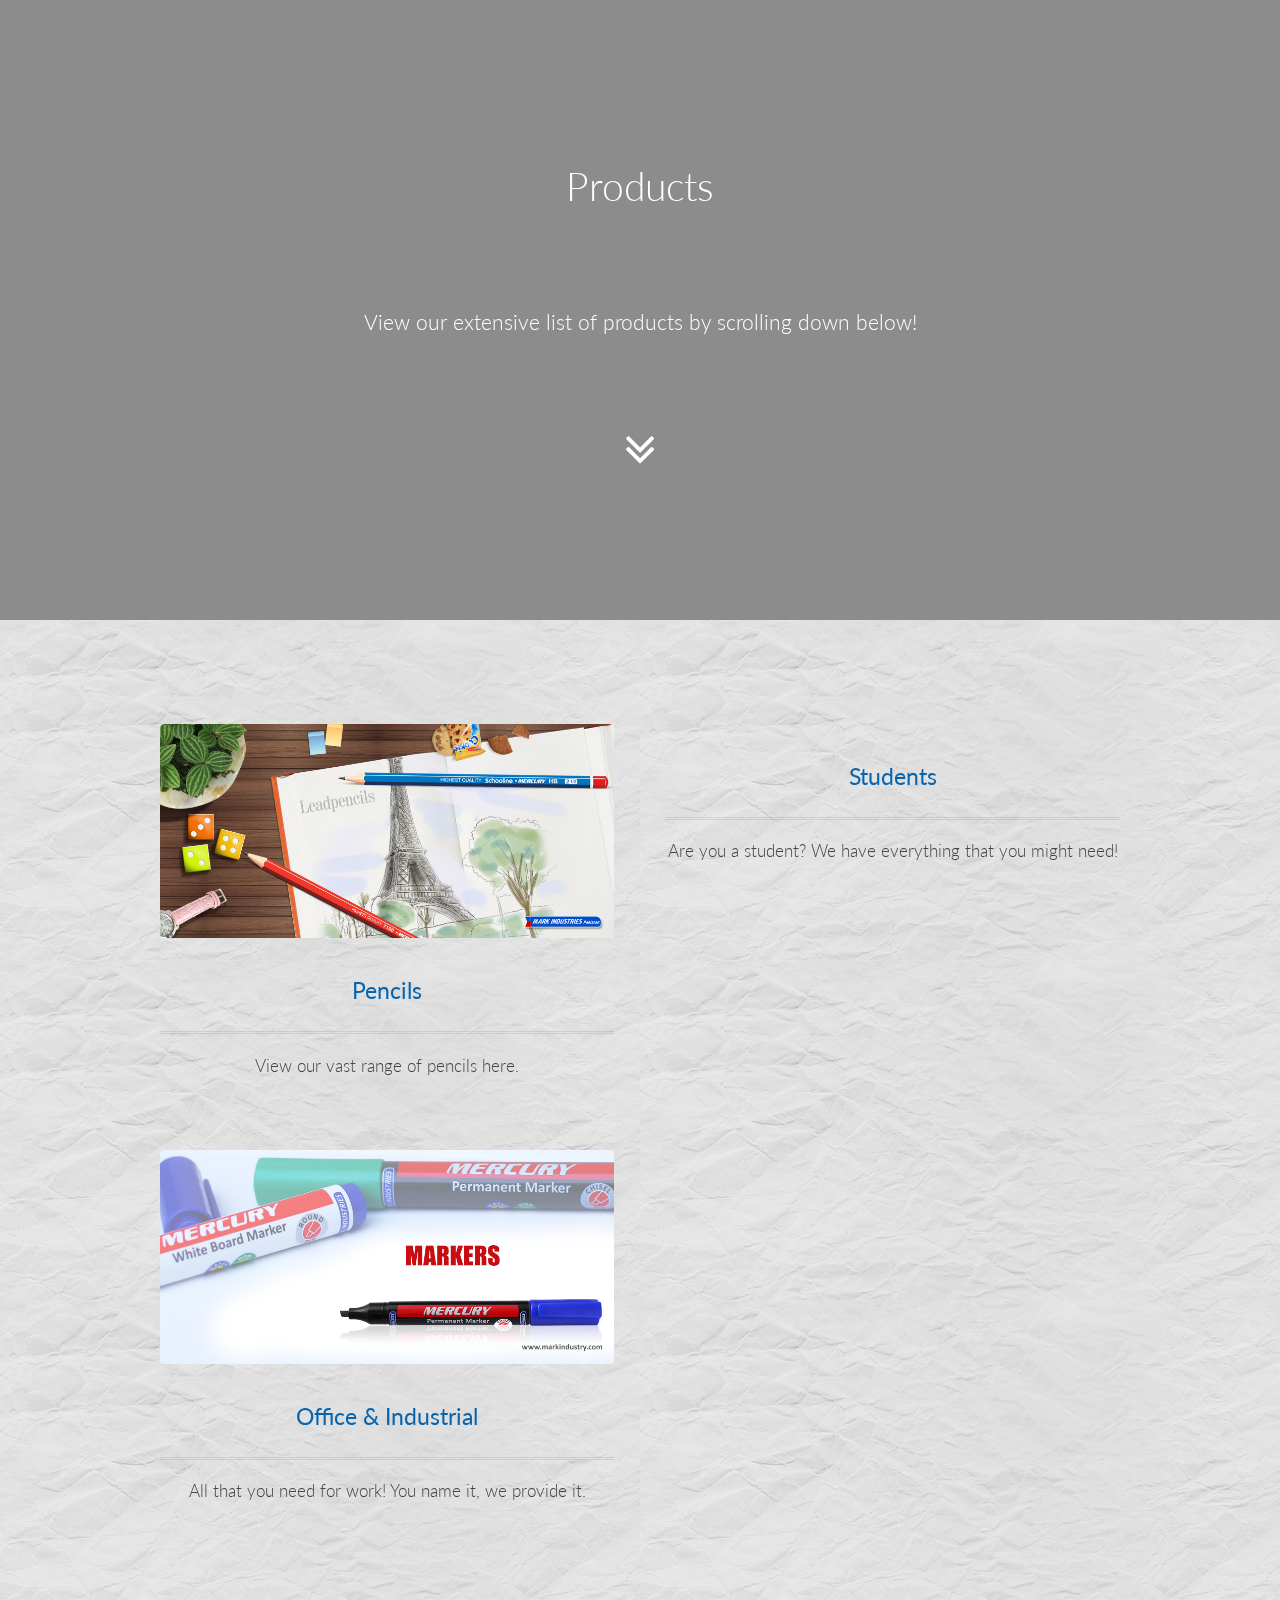
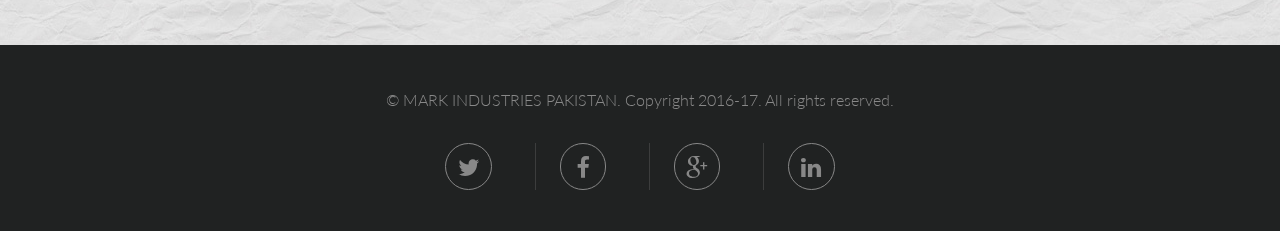
==== commit 53ba01ec: "Add files via upload" ====
--- a/index2.html
+++ b/index2.html
@@ -3,7 +3,132 @@
 <html lang="en">
 	<head>
 		<meta charset="UTF-8">
-		<title>MERCURY - Home</title>
+		<title>MERCURY - Products</title>
+
+   <style>
+/* Center the loader */
+#loader {
+  position: absolute;
+  left: 50%;
+  top: 50%;
+  z-index: 1;
+  width: 150px;
+  height: 150px;
+  margin: -75px 0 0 -75px;
+  border: 16px solid #f3f3f3;
+  border-radius: 50%;
+  border-top: 16px solid #3498db;
+  width: 120px;
+  height: 120px;
+  -webkit-animation: spin 2s linear infinite;
+  animation: spin 2s linear infinite;
+}
+
+@-webkit-keyframes spin {
+  0% { -webkit-transform: rotate(0deg); }
+  100% { -webkit-transform: rotate(360deg); }
+}
+
+@keyframes spin {
+  0% { transform: rotate(0deg); }
+  100% { transform: rotate(360deg); }
+}
+
+/* Add animation to "page content" */
+.animate-bottom {
+  position: relative;
+  -webkit-animation-name: animatebottom;
+  -webkit-animation-duration: 1s;
+  animation-name: animatebottom;
+  animation-duration: 1s
+}
+
+@-webkit-keyframes animatebottom {
+  from { bottom:-100px; opacity:0 }
+  to { bottom:0px; opacity:1 }
+}
+
+@keyframes animatebottom {
+  from{ bottom:-100px; opacity:0 }
+  to{ bottom:0; opacity:1 }
+}
+
+#myDiv {
+  display: none;
+  text-align: center;
+}
+</style>
+
+ <style>
+    .black_overlay{
+        display: none;
+        position: absolute;
+        top: 0%;
+        left: 0%;
+        width: 100%;
+        height: 100%;
+        background-color: black;
+        z-index:1001;
+        -moz-opacity: 0.8;
+        opacity:.80;
+        filter: alpha(opacity=80);
+         -webkit-animation: fadein 2s; /* Safari, Chrome and Opera > 12.1 */
+       -moz-animation: fadein 2s; /* Firefox < 16 */
+        -ms-animation: fadein 2s; /* Internet Explorer */
+         -o-animation: fadein 2s; /* Opera < 12.1 */
+            animation: fadein 2s;
+    }
+    .white_content {
+        display: none;
+        position: absolute;
+        top: 25%;
+        left: 25%;
+        width: 50%;
+        height: 50%;
+        padding: 16px;
+        border: 16px solid #0664ae;
+        background-color: white;
+        z-index:1002;
+        overflow: auto;
+
+    -webkit-animation: fadein 2s; /* Safari, Chrome and Opera > 12.1 */
+       -moz-animation: fadein 2s; /* Firefox < 16 */
+        -ms-animation: fadein 2s; /* Internet Explorer */
+         -o-animation: fadein 2s; /* Opera < 12.1 */
+            animation: fadein 2s;
+}
+
+@keyframes fadein {
+    from { opacity: 0; }
+    to   { opacity: 1; }
+}
+
+/* Firefox < 16 */
+@-moz-keyframes fadein {
+    from { opacity: 0; }
+    to   { opacity: 1; }
+}
+
+/* Safari, Chrome and Opera > 12.1 */
+@-webkit-keyframes fadein {
+    from { opacity: 0; }
+    to   { opacity: 1; }
+}
+
+/* Internet Explorer */
+@-ms-keyframes fadein {
+    from { opacity: 0; }
+    to   { opacity: 1; }
+}
+
+/* Opera < 12.1 */
+@-o-keyframes fadein {
+    from { opacity: 0; }
+    to   { opacity: 1; }
+}
+
+    }
+</style>
 
 		<script src="js/jquery.min.js"></script>
 		<script src="js/skel.min.js"></script>
@@ -12,13 +137,12 @@
 		<noscript>
 			
 			<link rel="stylesheet" href="css/style.css" />
-      <link href="css/elements.css" rel="stylesheet">
-<script src="js/my_js.js"></script>
 			
 		</noscript>
-		<link rel="stylesheet" href="http://maxcdn.bootstrapcdn.com/bootstrap/3.3.6/css/bootstrap.min.css">
+	
   <script src="https://ajax.googleapis.com/ajax/libs/jquery/1.12.2/jquery.min.js"></script>
-  <script src="http://maxcdn.bootstrapcdn.com/bootstrap/3.3.6/js/bootstrap.min.js"></script>
+ 
+  
 	</head>
 	
  
@@ -27,79 +151,36 @@
   <source src="entrancesounds.mp3" type="audio/mp3">
  
 </audio> -->
-<body>
+<div style="display:none;" id="myDiv" class="animate-bottom">
+<body onload="myFunction()" style="margin:0;">
+
+<div id="loader"></div>
+
+
 
   <section>
 		<!-- Header -->
-			<header id="header" >
+			<header id="header2">
+
 <!-- <div id="parent" style="margin:auto; text-align:center;"> -->
-	<div>
-
-<div class="container" style="width: 100%; height: 100%; padding: 0px;">
-  <br>
-  <div id="myCarousel" class="carousel slide" data-ride="carousel">
-    <!-- Indicators -->
-    <ol class="carousel-indicators">
-      <li data-target="#myCarousel" data-slide-to="0" class="active"></li>
-      <li data-target="#myCarousel" data-slide-to="1"></li>
-      <li data-target="#myCarousel" data-slide-to="2"></li>
-      <li data-target="#myCarousel" data-slide-to="3"></li>
-    </ol>
-
-    <!-- Wrapper for slides -->
-    <div class="carousel-inner" role="listbox">
-
-
-      <div class="item active">
-        <img src="brito.jpg" alt="ONE" width="100%">
-        <div class="carousel-caption">
-          <!-- <h3>Chania</h3> -->
-          <!-- <p>The atmosphere in Chania has a touch of Florence and Venice.</p> -->
-        </div>
-      </div>
-
-    
-      <div class="item">
-        <img src="red.jpg" alt="TWO" width="100%">
-        <div class="carousel-caption">
-          <!-- <h3>Flowers</h3>
-          <p>Beatiful flowers in Kolymbari, Crete.</p> -->
-        </div>
-      </div>
-
-       <div class="item">
-        <img src="urdu.jpg" alt="THREE" width="100%">
-        <div class="carousel-caption">
-          <!-- <h3>Flowers</h3>
-          <p>Beatiful flowers in Kolymbari, Crete.</p> -->
-        </div>
-      </div>
-
-       <div class="item">
-        <img src="highlighter.jpg" alt="FOUR" width="100%">
-        <div class="carousel-caption">
-          <!-- <h3>Flowers</h3>
-          <p>Beatiful flowers in Kolymbari, Crete.</p> -->
-        </div>
-      </div>
 
 
 <!-- <div id="popup3" align="center" style="display: none" >Go to NYU Home</div>
 </div> --> 	<!-- 
 <h1><a href="#index.html">Welcome to the Entrance!</a></h1> -->
 
-				<nav id="nav" style="top: -8px; position: fixed;">
+				<nav style="top: -8px; z-index:100000;">
 					<ul class="actions">
-          <img src="MERCURY LOGO NEW.png" style="width: 15%; height: 70%; display: block; margin-top: 15px; margin-left: auto; margin-right: auto;" align="left"></img>
+          <img src="MERCURY LOGO NEW.png" style="width: 15%; height: 70%; display: block; margin-top: 25px; margin-left: auto; margin-right: auto;" align="left"></img>
 
           </nav>
-          <nav id="nav" style="position: fixed;">
+          <nav id="nav" style=" margin-top: -8px; right: 10px; z-index:100000;">
             <ul class="actions">
             
-					<li><a href="index2.html">Home</a></li>
-						<li><a href="index3.html">Products</a></li>
-						<li><a href="index5.html">About Us</a></li>
-						<li><a href="index4.html">Contact Us</a></li>
+					<li><a href="index.html">Home</a></li>
+						<li><a href="index2.html">Products</a></li>
+						<li><a href="index4.html">About Us</a></li>
+						<li><a href="index3.html">Contact Us</a></li>
 				</nav>
 
           
@@ -110,72 +191,116 @@
 				</ul>
       </section>
 
+
 <!-- One -->
-      
+      <section id="one" class="wrapper style3 align-center">
+        <div class="container" id="test">
+          <header>
+            <br>
+            <br>
+            <h2>Products</h2>
+            <br>
+            <p>View our extensive list of products by scrolling down below!</p>
+            <br></br>
+            <div class="bounce"><a href="#pencil"><i class="fa fa-angle-double-down" aria-hidden="true" style="font-size:50px;"></i></a></div>
+          </header>
+        </section>
 
     <!-- Two -->
-      <!-- <section id="two" class="wrapper style1 align-center">
+      <section id="two" class="wrapper style2 align-center"  style="background:url(images/back.jpg);">
         <div class="container">
-          <header>
-            <h2>Welcome to Mercury</h2>
-            <br>
-            <p>Mark Industries started its operations in 1996, with the production of quality writing tools in collaboration with a well-recognized German manufacturing company. For good quality results we have the best molding and German assembling machines. After many years of research we started producing lead pencils in 2009. Now we specialize in wooden pencils specially black lead, colour lead pencils.</p>
-          </header>
           <div class="row 200%">
             <section class="feature 6u 12u$(small)">
-              <img class="image fit" src="images/pic01.jpg" alt="" />
-              <h3 class="title">Lorem ipsum dolor</h3>
-              <p>Lorem ipsum dolor sit amet, consectetur adipisicing elit. Dolore ipsa voluptate, quae quibusdam. Doloremque similique, reiciendis sit quibusdam aperiam? Lorem ipsum dolor sit amet, consectetur adipisicing elit.</p>
+              <a href="javascript:void(0)" onclick = "document.getElementById('light').style.display='block';document.getElementById('fade').style.display='block'" style="text-decoration:none;"><img class="image fit" src="pencil.jpg" alt="" / id="pencil">
+              <h3 class="title"><strong>Pencils</strong></h3></a>
+              <p style="border-top: medium double rgba(144, 144, 144, 0.25); padding-top: 1em;">View our vast range of pencils here.</p>
             </section>
             <section class="feature 6u$ 12u$(small)">
-              <img class="image fit" src="images/pic02.jpg" alt="" />
-              <h3 class="title">Esse, fugiat, in</h3>
-              <p>Natus perspiciatis fugit illum porro iusto fuga nam voluptas minima voluptates deserunt, veniam reiciendis harum repellat necessitatibus. Animi, adipisci qui. Lorem ipsum dolor sit amet, consectetur adipisicing elit.</p>
+              <a href="#" style="text-decoration:none; "><img class="image fit" src="ballpoint.jpg" alt="" / id="ballpen">
+              <h3 class="title"><strong>Students</strong></h3></a>
+              <p style="border-top: medium double rgba(144, 144, 144, 0.25); padding-top: 1em;">Are you a student? We have everything that you might need!</p>
             </section>
             <section class="feature 6u 12u$(small)">
-              <img class="image fit" src="images/pic03.jpg" alt="" />
-              <h3 class="title">Voluptates, repudiandae, dolor</h3>
-              <p>Voluptatibus repellendus tempora, quia! Consequuntur atque, rerum quis, ullam labore officiis ipsa beatae dolore, assumenda eos harum repudiandae, qui ab! Lorem ipsum dolor sit amet, consectetur adipisicing elit.</p>
-            </section>
-            <section class="feature 6u$ 12u$(small)">
-              <img class="image fit" src="images/pic04.jpg" alt="" />
-              <h3 class="title">Eveniet, reiciendis, veniam</h3>
+              <a href="#" style="text-decoration:none;"><img class="image fit" src="marker.jpg" alt="" / id="marker">
+              <h3 class="title"><strong>Office & Industrial</strong></h3></a>
+              <p style="border-top: medium double rgba(144, 144, 144, 0.25); padding-top: 1em;">All that you need for work! You name it, we provide it.</p>
+
+
+    <div id="light" class="white_content"> 
+
+      <a href = "javascript:void(0)" style="color:black; margin-top:2px;" onclick = "document.getElementById('light').style.display='none';document.getElementById('fade').style.display='none'">Close</a>
+
+<ul style="height:200px; width:50%; position:relative; float: center;" align="center">
+      <li><img src="images/MATELLIC.jpg" style="width:200%; height:200%;"> MATELLIC PENCIL</li>
+      <hr>
+      <li><img src="images/MULTI7600.jpg" style="width:200%; height:200%;">MULTI 7600</li>
+      <li><img src="images/MULTI7610.jpg" style="width:200%; height:200%;">MULTI 7610</li>
+      <li><img src="images/REDPENCIL8100.jpg" style="width:200%; height:200%;">RED 8100</li>
+      <li><img src="images/REDPENCIL8110.jpg" style="width:200%; height:200%;">RED 8110</li>
+      <li><img src="images/SANYSILVER9910.jpg" style="width:200%; height:200%;"> SANY SILVER 9910</li> 
+      <li>Link 7</li> 
+      <li>Link 8</li>
+      <li>Link 9</li>
+      <li>Link 10</li>
+      <li>Link 11</li>
+      <li>Link 13</li>
+      <li>Link 13</li>
+  </ul>
+
+
+</div>
+
+
+    <div id="fade" class="black_overlay"></div>
+            </section>
+            <!-- <section class="feature 6u$ 12u$(small)">
+              <img class="image fit" src="marker.jpg" alt="" />
+              <h3 class="title" style="color:black;">Eveniet, reiciendis, veniam</h3>
               <p>Rem nulla molestiae inventore quibusdam repudiandae doloremque eveniet ullam, qui autem possimus saepe laudantium numquam sapiente vel. Repudiandae, nihil tempore. Lorem ipsum dolor sit amet, consectetur adipisicing elit.</p>
-            </section>
-            <section class="4u$ 12u$(small)">
-              <i class="icon big rounded fa-book"></i>
-              <p>Catalogue</p>
-            </section>
-
-            <section class="4u$ 12u$(small)">
-              <i class="icon big rounded fa-book"></i>
-              <p>Catalogue</p>
-            </section>
+            </section> -->
+         
           </div>
           <footer>
-            <ul class="actions">
+            <!-- <ul class="actions">
               <li>
-                <a href="#" class="button alt big">Learn More</a>
+                <a href="#" class="button alt big">View Full Catalogue</a>
               </li>
-            </ul>
+            </ul> -->
           </footer>
         </div>
       </section>
- -->
- <br></br>
- <br></br>
- <br></br>
- <br></br>
- <br></br>
- <br></br>
- <br></br>
- <br></br>
- <br></br>
- <br></br>
- <br></br>
+
+          <script>
+          var myVar;
+
+function myFunction() {
+    myVar = setTimeout(showPage, 3000);
+}
+
+function showPage() {
+  document.getElementById("loader").style.display = "none";
+  document.getElementById("myDiv").style.display = "block";
+}
+
+$(document).ready(function(){
+  $('a[href^="#"]').on('click',function (e) {
+      e.preventDefault();
+
+      var target = this.hash;
+      var $target = $(target);
+
+      $('html, body').stop().animate({
+          'scrollTop': $target.offset().top
+      }, 900, 'swing', function () {
+          window.location.hash = target;
+      });
+  });
+});
+
+</script>
+
  
- 
-   <section id="one" class="wrapper style1 align-center">
+   <!-- <section id="one" class="wrapper style3 align-center">
         <div class="container">
           <header>
             <h2>Welcome to Mercury</h2>
@@ -198,7 +323,7 @@
           </div>
         </div>
       </section>
-
+ -->
     <!-- Footer -->
       <footer id="footer">
         <div class="container">
@@ -318,6 +443,6 @@
     <div id="Video" style="display: none; position: absolute;"> <iframe width="1280" height="720" src="https://www.youtube.com/embed/By4RHxQS0ng" frameborder="0" allowfullscreen></iframe> </div>
  -->
 				
-
+</div>
 	</body>
 </html>